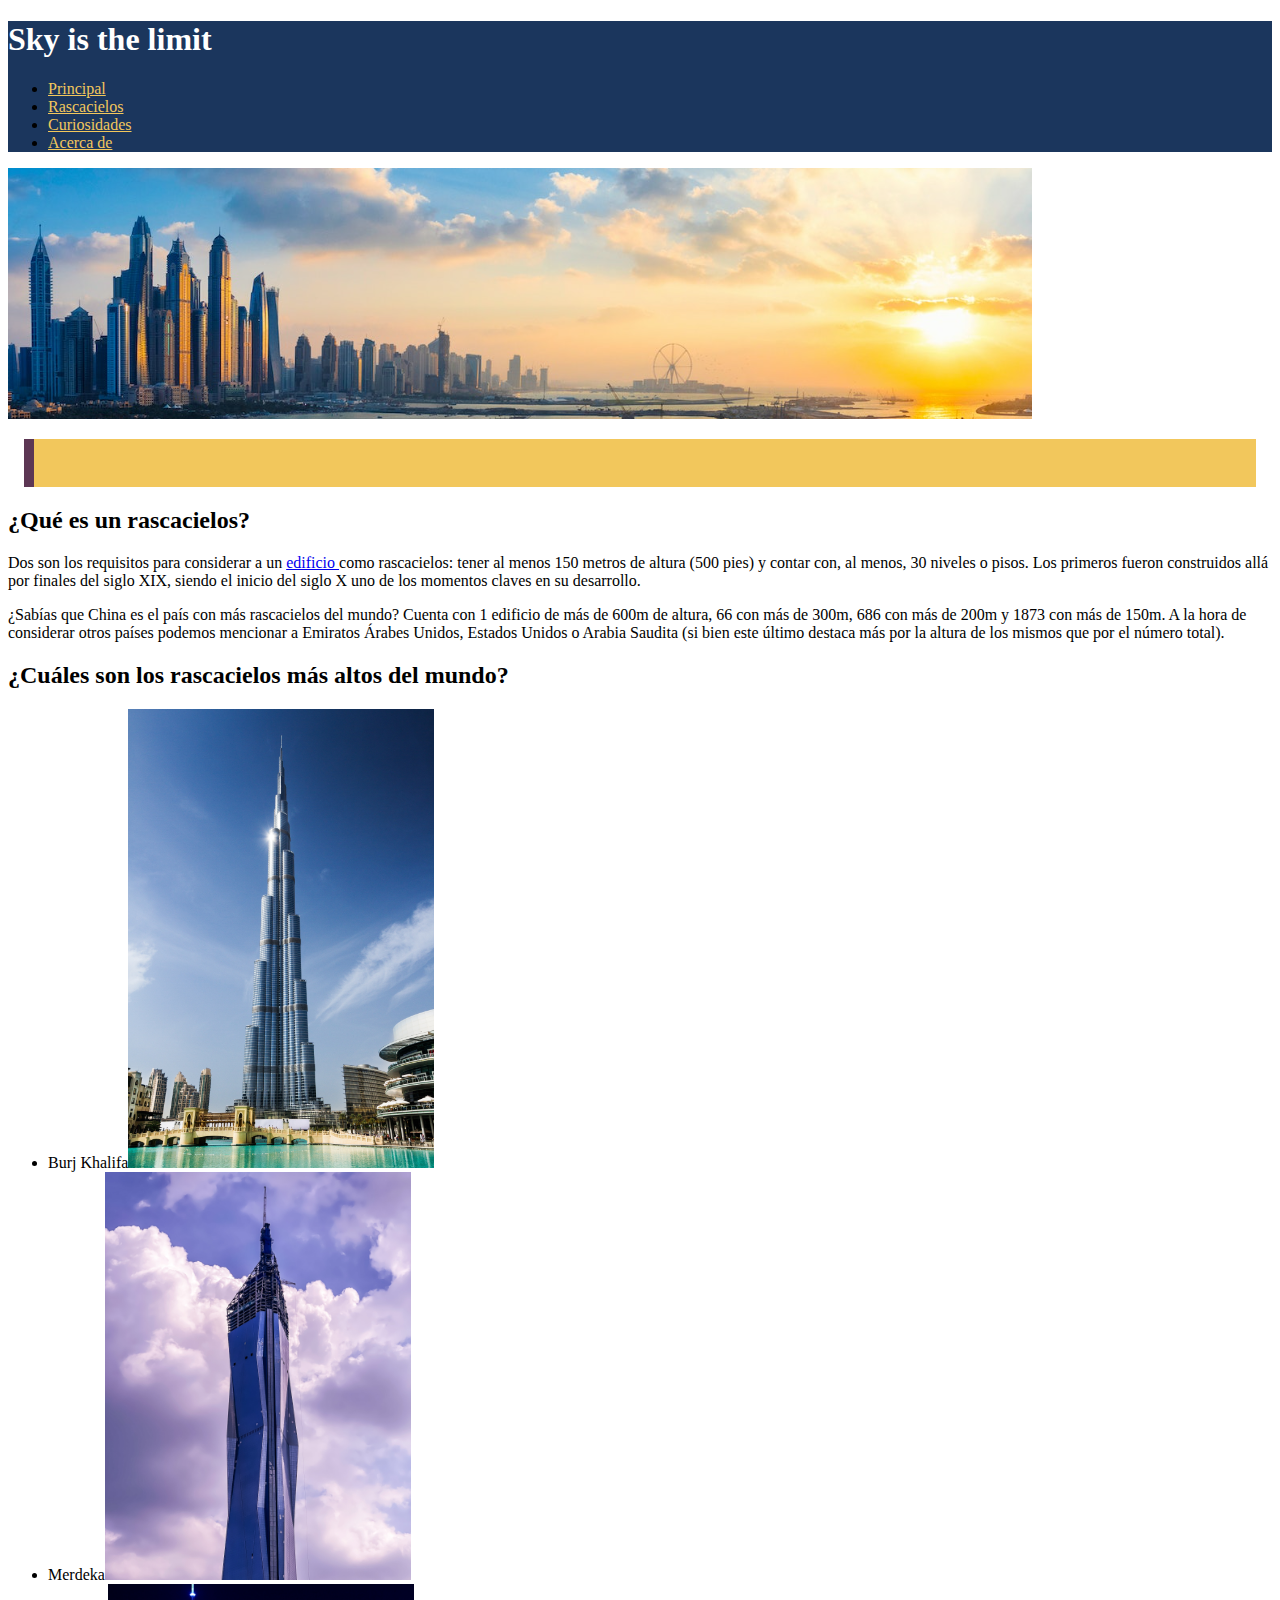
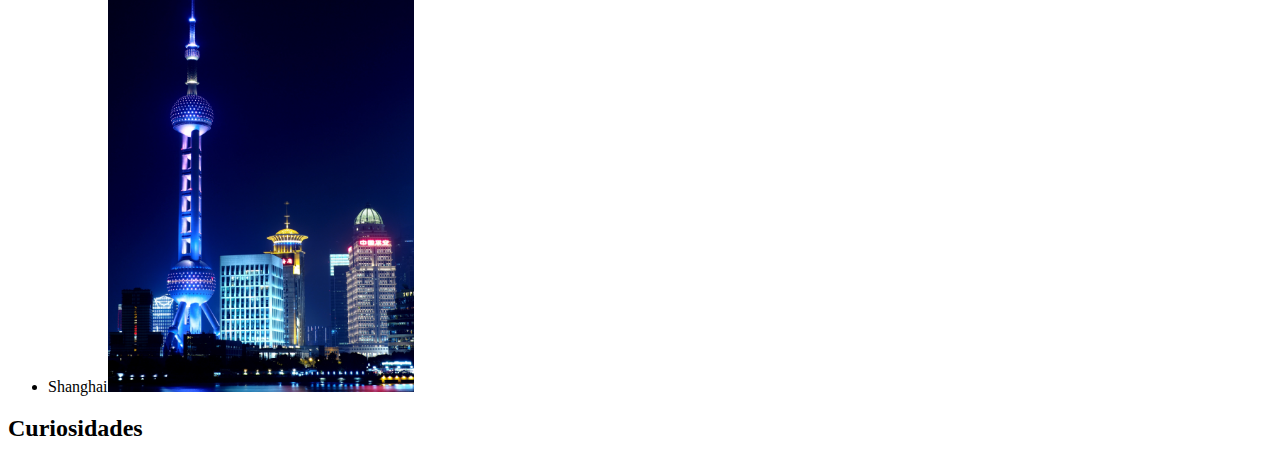
==== index.html @ 2401af50 "primer commit" ====
<!DOCTYPE html>
<html lang="es">
<head>
    <meta charset="UTF-8">
    <meta name="viewport" content="width=device-width, initial-scale=1.0">
    <title>Sky is the limit</title>
    <link rel="stylesheet" href="./css/estilos.css">
</head>
<body>
 
    <header>
        <h1>Sky is the limit</h1>
        <nav>
            <ul>
                <li><a href="index.html">Principal</a></li>
                <li><a href="#">Rascacielos</a></li>
                <li><a href="#curiosidades">Curiosidades</a></li>
                <li><a href="./acercade.html">Acerca de</a></li>
            </ul>
        </nav>
    </header>
    <aside>
        <img src="./img/portada2.png" alt="">
        <blockquote>
            <p></p>
            <p></p>
        </blockquote>
    </aside>

    <main>
        <section>
            <h2>¿Qué es un rascacielos?</h2>

            <p>Dos son los requisitos para considerar a un <a href="#">edificio </a>como rascacielos: tener al menos 150 metros de altura (500 pies) y contar con, al menos, 30 niveles o pisos. Los primeros fueron <span>construidos</span> allá por finales del siglo XIX, siendo el inicio del siglo X uno de los momentos claves en su desarrollo.</p>

            <p>¿Sabías que China es el país con más rascacielos del mundo? Cuenta con 1 edificio de más de 600m de altura, 66 con más de 300m, 686 con más de 200m y 1873 con más de 150m. A la hora de considerar otros países podemos mencionar a Emiratos Árabes Unidos, Estados Unidos o Arabia Saudita (si bien este último destaca más por la altura de los mismos que por el número total). </p>
        </section>
        <section>
            <h2>¿Cuáles son los rascacielos más altos del mundo?</h2>
            <ul>
                <li><span>Burj Khalifa</span><img src="./img/khalifa.jpg" alt="Rascacielos Burj Khalifa"></li>
                <li><span>Merdeka</span><img src="./img/merdeka.jpg" alt="Rascacielos Merdeka"></li>
                <li><span>Shanghai</span><img src="./img/shanghai.jpg" alt="Rascacielos Shanghai"></li>
            </ul>
            
            
            
        </section>
        <section id="curiosidades">
            <h2>Curiosidades</h2>
        </section>
    </main>
    
</body>
</html>
---- css/estilos.css ----
header {
    background-color: #1b365d;
}

h1 {
    color: #FFFFFF;
}
nav a {
    color: #f2c75c;
}
li:last-child {
    border-right: none;
}

blockquote {
    border-left: 10px solid #5d3754;
    padding: 1rem;
    margin: 1rem;
    /* Esto es un cambio en otra rama */
    background-color: #f2c75c;


}

section img {
    width: 25%;

}
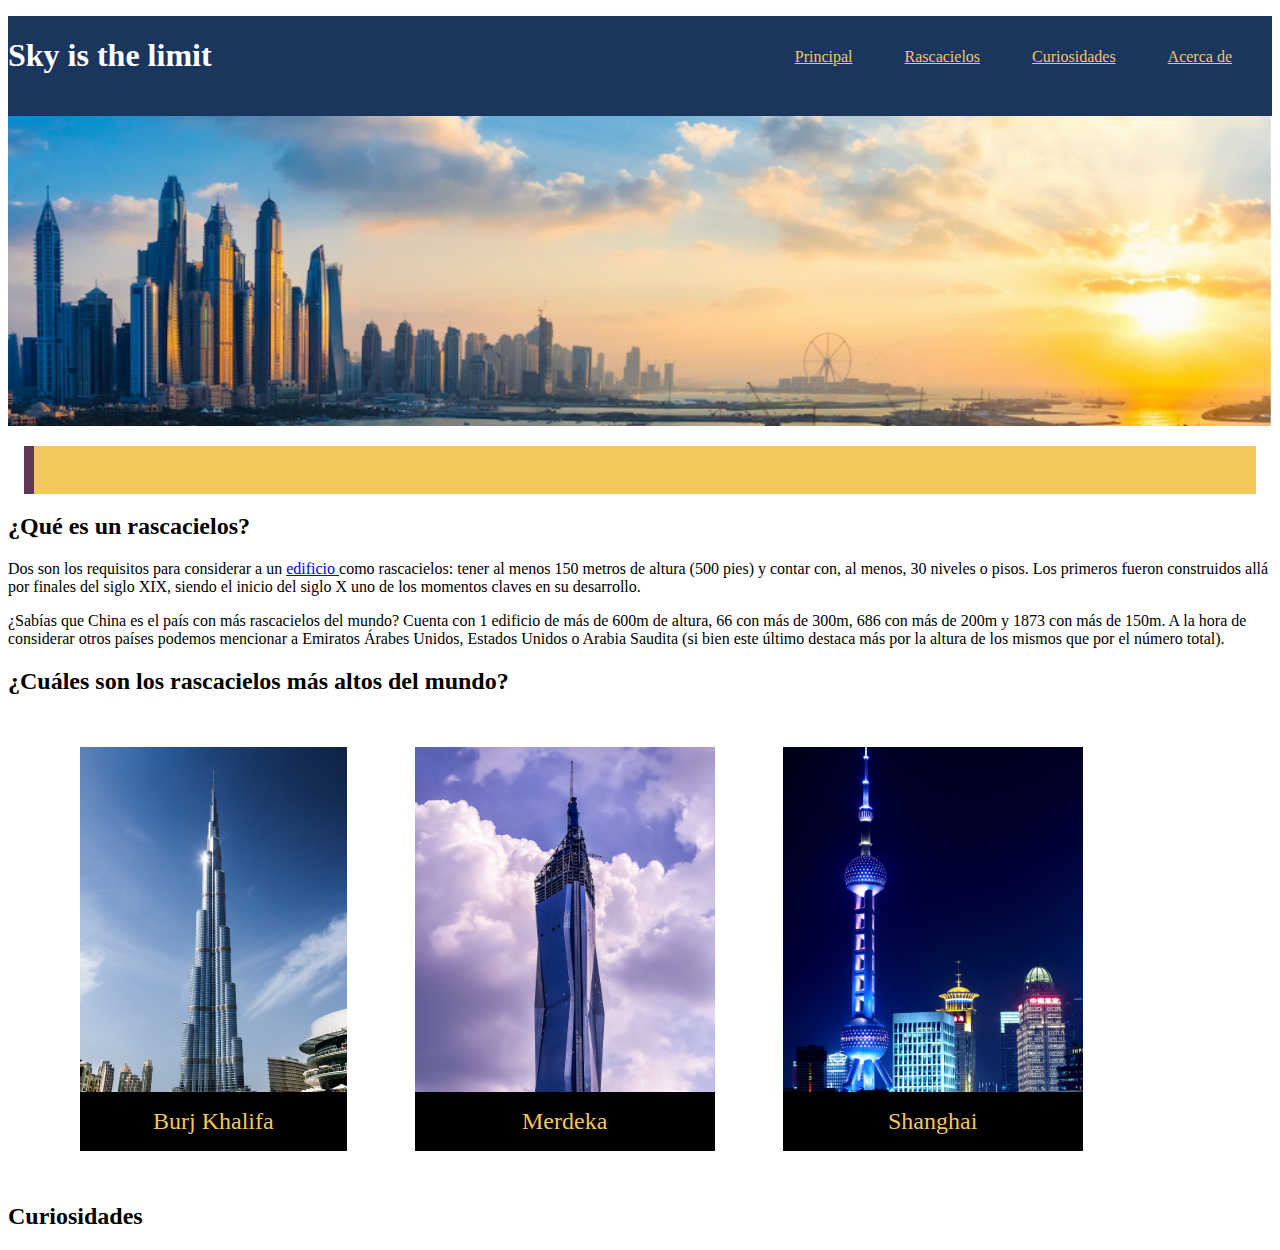
==== commit 5702fd80: "imágenes colocadas" ====
--- a/index.html
+++ b/index.html
@@ -37,7 +37,7 @@
         </section>
         <section>
             <h2>¿Cuáles son los rascacielos más altos del mundo?</h2>
-            <ul>
+            <ul id="masAltos">
                 <li><span>Burj Khalifa</span><img src="./img/khalifa.jpg" alt="Rascacielos Burj Khalifa"></li>
                 <li><span>Merdeka</span><img src="./img/merdeka.jpg" alt="Rascacielos Merdeka"></li>
                 <li><span>Shanghai</span><img src="./img/shanghai.jpg" alt="Rascacielos Shanghai"></li>
--- a/css/estilos.css
+++ b/css/estilos.css
@@ -1,16 +1,34 @@
-
+* {
+    box-sizing: border-box;
+}
+ul {
+    list-style-type: none;
+}
 header {
     background-color: #1b365d;
+    height: 100px;
 }
 
 h1 {
     color: #FFFFFF;
+    float: left;
+}
+
+nav ul {
+    text-align: right;
+    padding: 2rem 1rem;
+}
+
+nav ul li {
+    display: inline;
+    padding: 1.5rem;
 }
 nav a {
     color: #f2c75c;
 }
-li:last-child {
-    border-right: none;
+
+aside img {
+    width: 100%;
 }
 
 blockquote {
@@ -23,7 +41,26 @@
 
 }
 
-section img {
-    width: 25%;
+
+#masAltos li {
+    position: relative;
+    display: inline-block;
+    margin: 2rem;
+}
+
+#masAltos li span {
+    position: absolute;
+    bottom: 0;
+    padding: 1rem;
+    text-align: center;
+    background-color: #000000;
+    color: #f2c75c;
+    width: 100%;
+    font-size: 1.5rem;
 
 }
+#masAltos li img {
+
+    height: 400px;
+}
+
